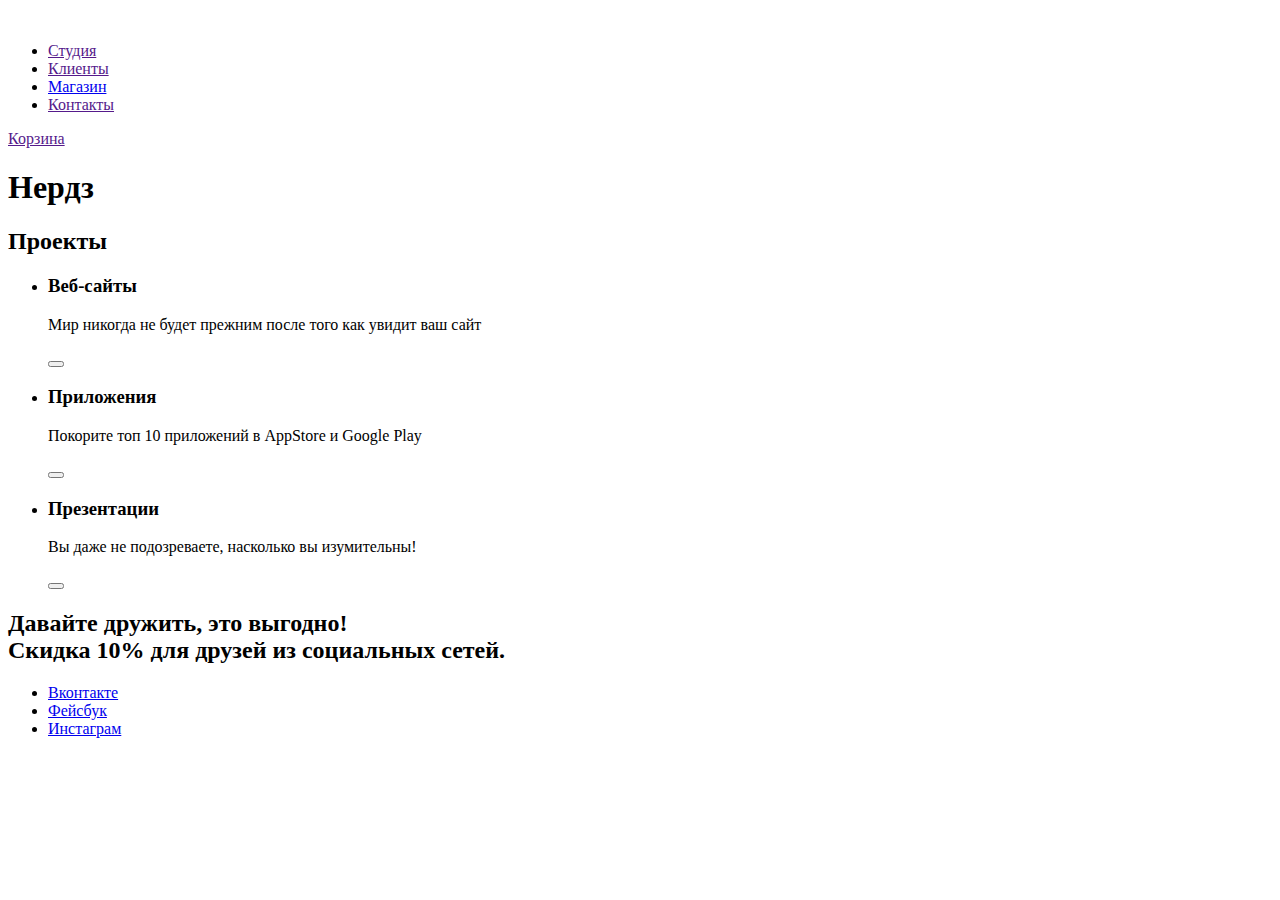
==== js/index.html @ 0dfc7416 "Начинаем разметку" ====
<!DOCTYPE html>
<html lang="ru">
  <head>
    <meta charset="utf-8">
    <title>Нердс</title>
  </head>
  <body>
    <header>
      <nav>
      <a>
        <img src="https://via.placeholder.com/150x100" alt="">
      </a>
        <ul>
          <li><a href="">Студия</a></li>
          <li><a href="">Клиенты</a></li>
          <li><a href="catalog.html">Магазин</a></li>
          <li><a href="">Контакты</a></li>
        </ul>
        <a href="">Корзина</a>
      </nav>
    </header>
    <main>
      <h1>Нердз</h1>
      <section>
        <h2>Проекты</h2>
        <ul>
          <li>
            <h3>Веб-сайты</h3>
            <p>Мир никогда не будет прежним после того как увидит ваш сайт
            </p>
            <button type="button" name="Заказать"></button>
          </li>
          <li>
            <h3>Приложения</h3>
            <p>Покорите топ 10 приложений в AppStore и Google Play</p>
            <button type="button" name="Заказать"></button>
          </li>
          <li>
            <h3>Презентации</h3>
            <p>Вы даже не подозреваете, насколько вы изумительны!</p>
            <button type="button" name="Заказать"></button>
          </li>
        </ul>
      </section>
    </main>
    <footer>
      <section>
        <h2> Давайте дружить, это выгодно!<br> Скидка 10% для друзей из социальных сетей.</h2>
        <ul>
          <li>
           <a href="#">Вконтакте</a>
          </li>
          <li>
           <a href="#">Фейсбук</a>
          </li>
          <li>
            <a href="#">Инстаграм</a>
          </li>
        </ul>
      </section>
    </footer>
  </body>
</html>
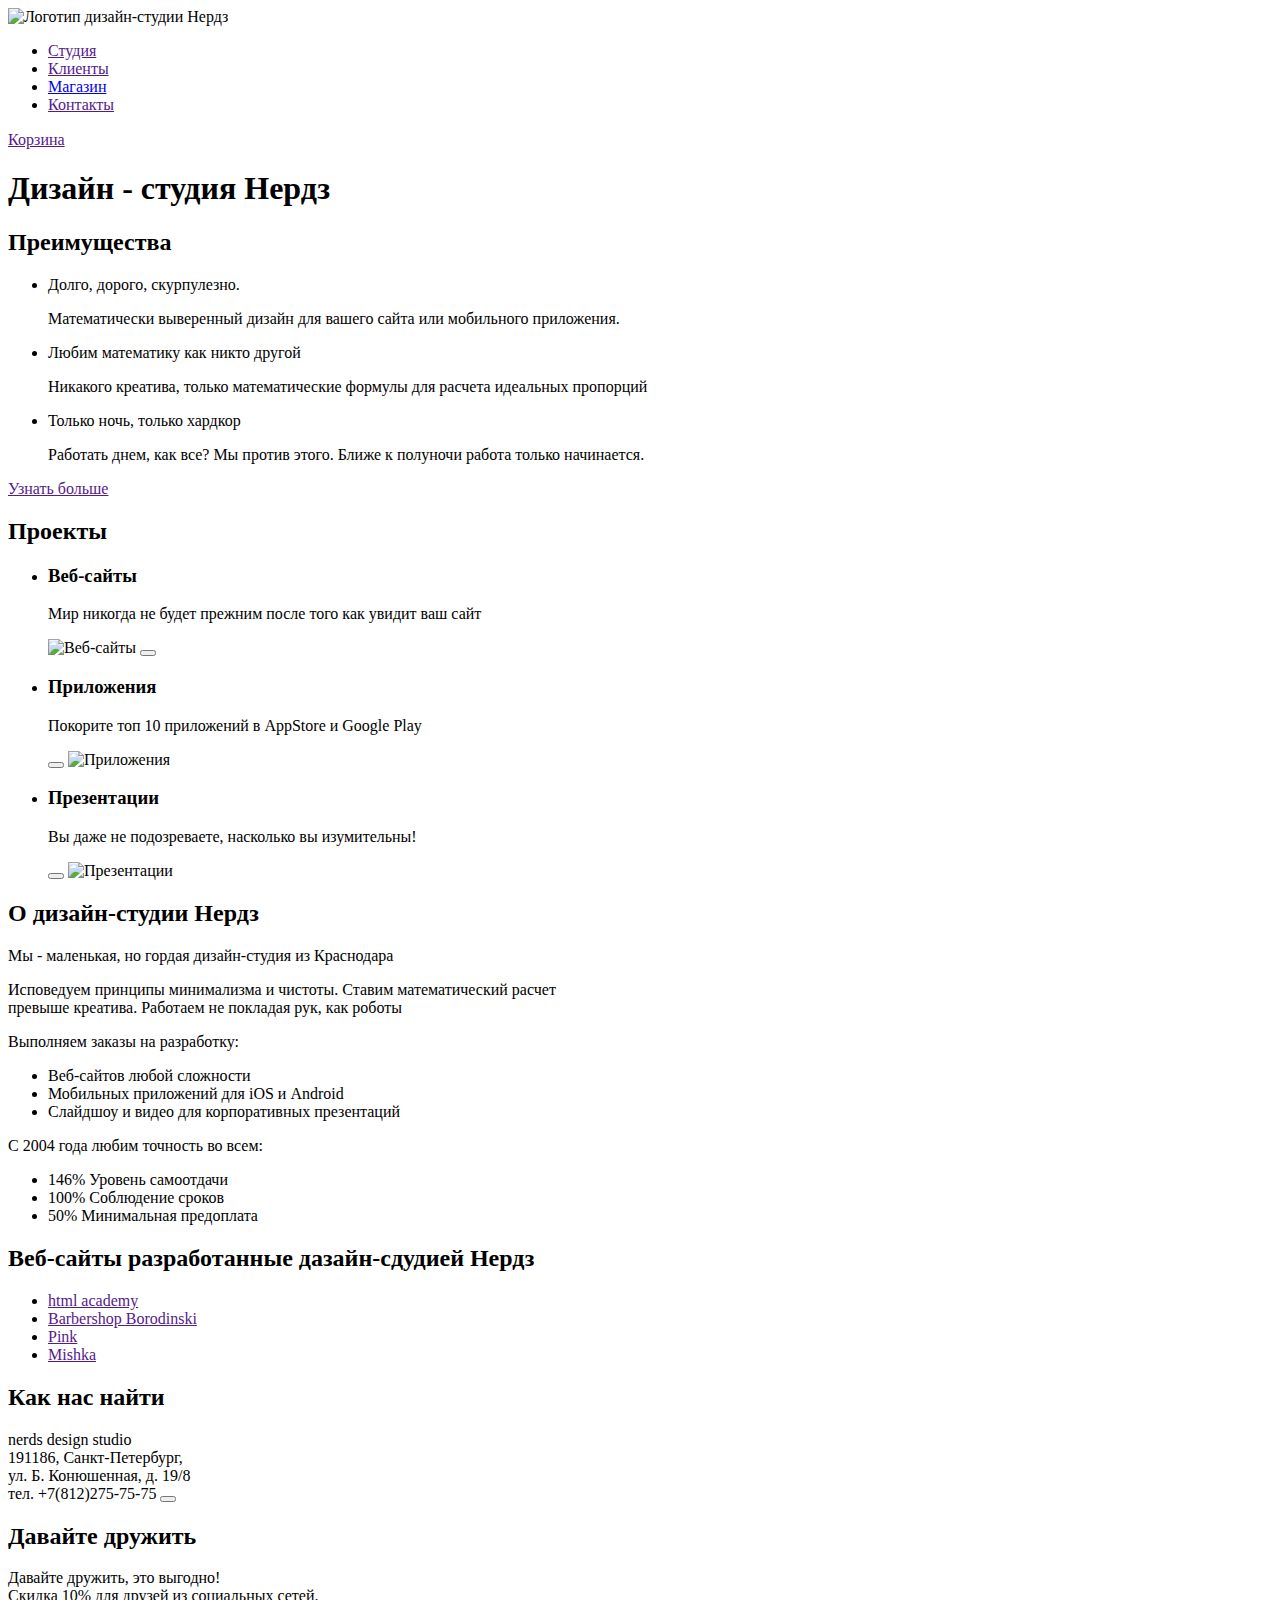
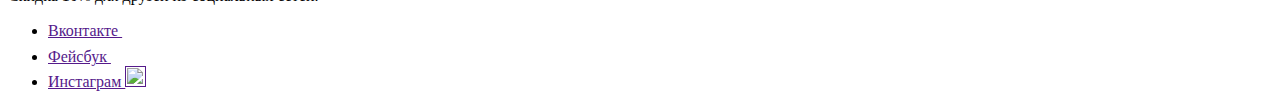
==== commit f2f339b3: "Работа с графикой" ====
--- a/js/index.html
+++ b/js/index.html
@@ -2,25 +2,43 @@
 <html lang="ru">
   <head>
     <meta charset="utf-8">
-    <title>Нердс</title>
+    <title>Дизайн-студия Нердз из Краснодара</title>
   </head>
   <body>
     <header>
       <nav>
       <a>
-        <img src="https://via.placeholder.com/150x100" alt="">
+        <img src="nerds-logo.svg" width="160" height="65" alt="Логотип дизайн-студии Нердз">
       </a>
         <ul>
           <li><a href="">Студия</a></li>
           <li><a href="">Клиенты</a></li>
-          <li><a href="catalog.html">Магазин</a></li>
+          <li><a href="catalog.html">Магазин </a></li>
           <li><a href="">Контакты</a></li>
         </ul>
-        <a href="">Корзина</a>
+        <a href="">Корзина<img src="img/cart-icon.png" width="15" height="15" alt=""></a>
       </nav>
     </header>
     <main>
-      <h1>Нердз</h1>
+      <h1>Дизайн - студия Нердз</h1>
+      <section>
+        <h2>Преимущества</h2>
+        <ul>
+          <li>
+            <p>Долго, дорого, скурпулезно.</p>
+            <p>Математически выверенный дизайн для вашего сайта или мобильного приложения.</p>
+          </li>
+          <li>
+          <p>Любим математику как никто другой</p>
+          <p>Никакого креатива, только математические формулы для расчета идеальных пропорций</p>
+          </li>
+          <li>
+          <p>Только ночь, только хардкор</p>
+          <p>Работать днем, как все? Мы против этого. Ближе к полуночи работа только начинается.</p>
+          </li>
+        </ul>
+        <a href="">Узнать больше</a>
+      </section>
       <section>
         <h2>Проекты</h2>
         <ul>
@@ -28,33 +46,91 @@
             <h3>Веб-сайты</h3>
             <p>Мир никогда не будет прежним после того как увидит ваш сайт
             </p>
+            <img src="img/illustration-1-1.png" width="300" height="146" alt="Веб-сайты">
             <button type="button" name="Заказать"></button>
           </li>
           <li>
             <h3>Приложения</h3>
             <p>Покорите топ 10 приложений в AppStore и Google Play</p>
             <button type="button" name="Заказать"></button>
+            <img src="img/illustration-2-1.png" width="300" height="146" alt="Приложения">
           </li>
           <li>
             <h3>Презентации</h3>
             <p>Вы даже не подозреваете, насколько вы изумительны!</p>
             <button type="button" name="Заказать"></button>
+            <img src="img/illustration-3-1.png" width="300" height="146" alt="Презентации">
           </li>
         </ul>
       </section>
+      <section>
+        <h2>О дизайн-студии Нердз</h2>
+        <p>Мы - маленькая, но гордая дизайн-студия из Краснодара</p>
+        <p>Исповедуем принципы минимализма и чистоты. Ставим математический расчет <br>
+          превыше креатива. Работаем не покладая рук, как роботы</p>
+        <p>Выполняем заказы на разработку:</p>
+        <ul>
+          <li>
+          Веб-сайтов любой сложности
+          </li>
+          <li>
+          Мобильных приложений для iOS и Android
+          </li>
+          <li>
+          Слайдшоу и видео для корпоративных презентаций
+          </li>
+        </ul>
+        <p>С 2004 года любим точность во всем:</p>
+        <ul>
+          <li>
+          146% Уровень самоотдачи
+          </li>
+          <li>
+          100% Соблюдение сроков
+          </li>
+          <li>
+          50% Минимальная предоплата
+          </li>
+        </ul>
+        </section>
+        <section>
+          <h2>Веб-сайты разработанные дазайн-сдудией Нердз</h2>
+          <ul>
+            <li>
+            <a href="">html academy</a>
+            </li>
+            <li>
+            <a href="">Barbershop Borodinski</a>
+            </li>
+            <li>
+            <a href="">Pink</a>
+            </li>
+            <li>
+            <a href="">Mishka</a>
+            </li>
+          </ul>
+        </section>
     </main>
     <footer>
+      <h2>Как нас найти</h2>
+      <p>nerds design studio <br>
+        191186, Санкт-Петербург,<br>
+        ул. Б. Конюшенная, д. 19/8 <br>
+        тел. +7(812)275-75-75
+        <button type="button" name="Напишите нам"></button>
+      </p>
       <section>
-        <h2> Давайте дружить, это выгодно!<br> Скидка 10% для друзей из социальных сетей.</h2>
+        <h2>Давайте дружить</h2>
+        <p> Давайте дружить, это выгодно!<br> Скидка 10% для друзей из социальных сетей.</p>
         <ul>
           <li>
-           <a href="#">Вконтакте</a>
+           <a href="">Вконтакте <img src="img/vk-icon.svg" width="26" height="15" alt=""> </a>
           </li>
           <li>
-           <a href="#">Фейсбук</a>
+           <a href="">Фейсбук <img src="img/fb-icon.svg" width="12" height="22" alt=""> </a>
           </li>
           <li>
-            <a href="#">Инстаграм</a>
+            <a href="">Инстаграм <img src="img/insta-icon.svg" width="21" height="21" alt=""> </a>
           </li>
         </ul>
       </section>
